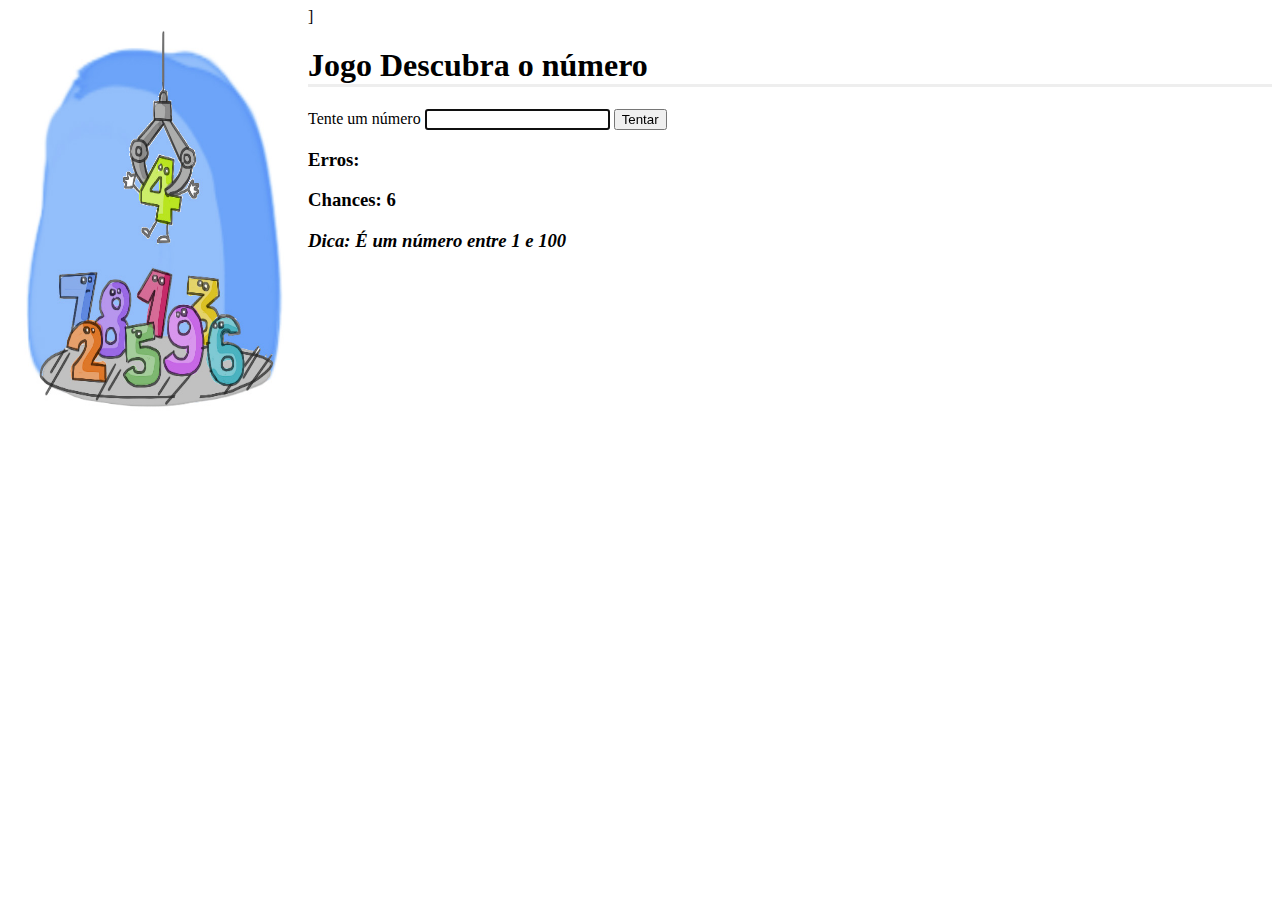
==== index.html @ 410c832d "mudança no nome hmtl" ====
<!DOCTYPE html>
<html lang="pt-BR">

<head>
    <meta charset="UTF-8">
    <meta http-equiv="X-UA-Compatible" content="IE=edge">
    <meta name="viewport" content="width=device-width, initial-scale=1.0">
    <title>Jogo Descubra o número</title>]
    <link rel="stylesheet" href="/estilos.css">
</head>
<img src="/ex5_2.jpg" alt="Descubra o número" class="alta">
<h1>Jogo Descubra o número</h1>
<p>Tente um número <input type="text" id="inNumero" autofocus>
    <input type="button" value="Tentar" id="btTentar">
    <input type="button" value="Jogar Novamente" id="btJogar" class="oculta">
</p>
<h3>Erros:
    <span id="outErros"></span>     
</h3>
<h3>Chances:
    <span id="outChances">6</span>
</h3>
<h3 id="outDica" class="italico">Dica: É um número entre 1 e 100</h3>
<script src="/descubranumero.js"></script>
<body>

</body>

</html>
---- estilos.css ----
img.alta {
    float: left;
    height: 420px;
    width: 300px;
}

h1 {
    border-bottom-style: inset;
}

.italico {
    font-style: italic;
}

.oculta {
    display: none;
}

.exibe {
    display: inline;
}
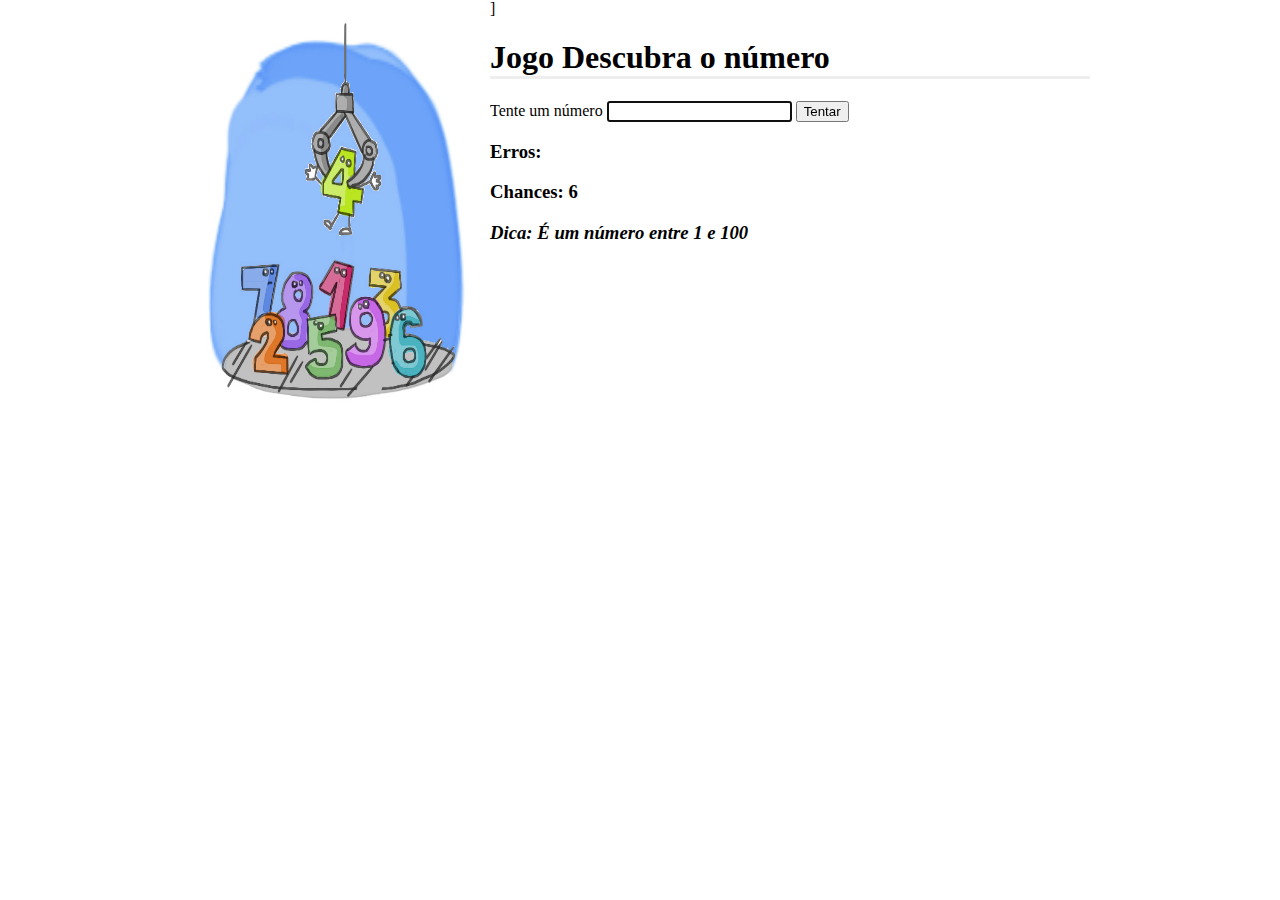
==== commit ffe682cb: "moficações no css e no html" ====
--- a/index.html
+++ b/index.html
@@ -6,24 +6,24 @@
     <meta http-equiv="X-UA-Compatible" content="IE=edge">
     <meta name="viewport" content="width=device-width, initial-scale=1.0">
     <title>Jogo Descubra o número</title>]
-    <link rel="stylesheet" href="/estilos.css">
+    <link rel="stylesheet" href="./estilos.css">
 </head>
-<img src="/ex5_2.jpg" alt="Descubra o número" class="alta">
-<h1>Jogo Descubra o número</h1>
-<p>Tente um número <input type="text" id="inNumero" autofocus>
-    <input type="button" value="Tentar" id="btTentar">
-    <input type="button" value="Jogar Novamente" id="btJogar" class="oculta">
-</p>
-<h3>Erros:
-    <span id="outErros"></span>     
-</h3>
-<h3>Chances:
-    <span id="outChances">6</span>
-</h3>
-<h3 id="outDica" class="italico">Dica: É um número entre 1 e 100</h3>
-<script src="/descubranumero.js"></script>
+
 <body>
-
+    <img src="./ex5_2.jpg" alt="Descubra o número" class="alta">
+    <h1>Jogo Descubra o número</h1>
+    <p>Tente um número <input type="text" id="inNumero" autofocus>
+        <input type="button" value="Tentar" id="btTentar">
+        <input type="button" value="Jogar Novamente" id="btJogar" class="oculta">
+    </p>
+    <h3>Erros:
+        <span id="outErros"></span>
+    </h3>
+    <h3>Chances:
+        <span id="outChances">6</span>
+    </h3>
+    <h3 id="outDica" class="italico">Dica: É um número entre 1 e 100</h3>
+    <script src="./descubranumero.js"></script>
 </body>
 
 </html>--- a/estilos.css
+++ b/estilos.css
@@ -1,3 +1,8 @@
+body{
+    font-family: verdana;
+    max-width: 900px;
+    margin: auto;
+}
 img.alta {
     float: left;
     height: 420px;
